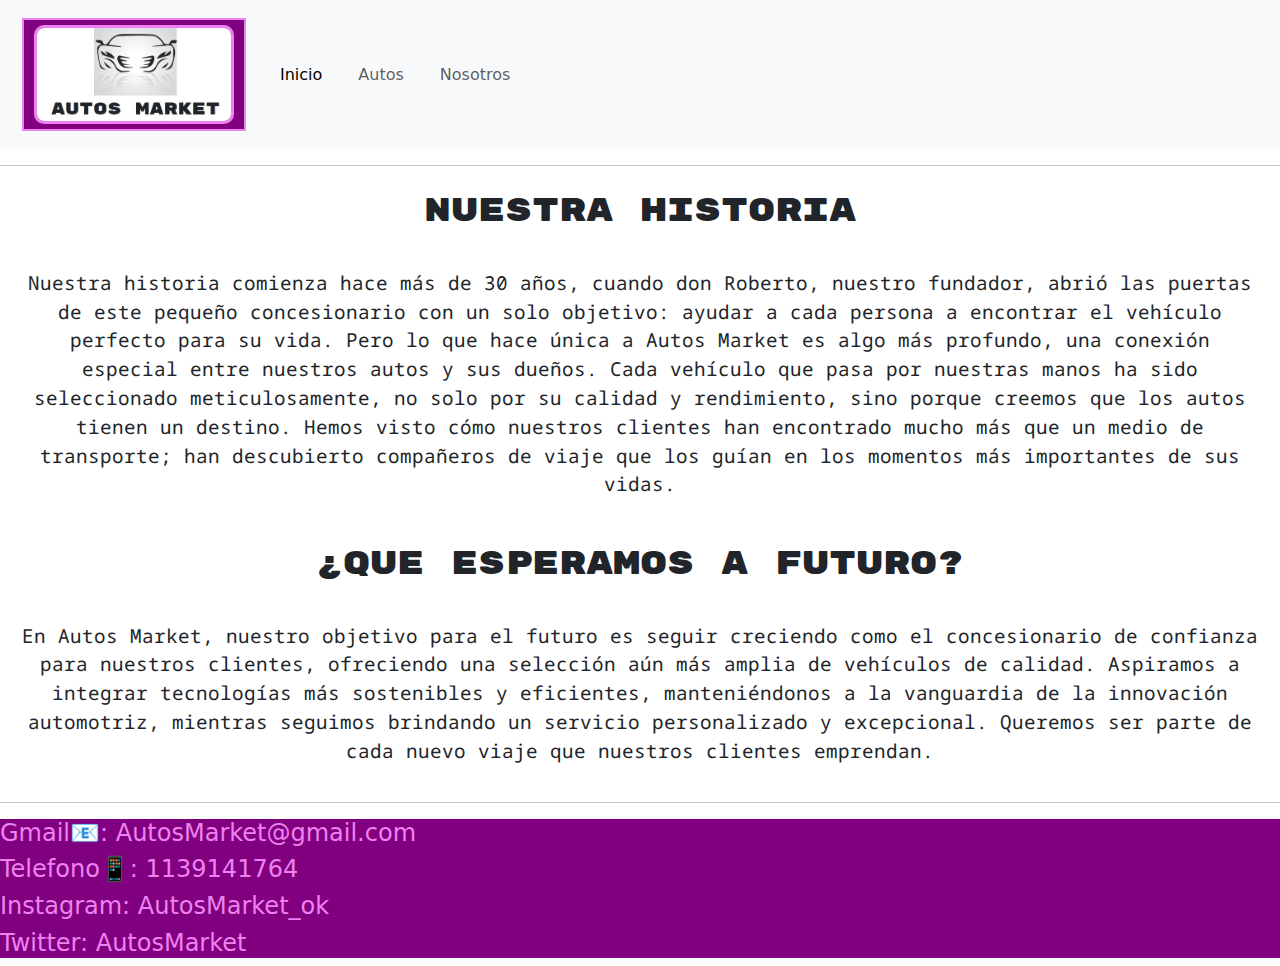
==== pages/nosotros.html @ d1e1c7ce "Add files via upload" ====
<!DOCTYPE html>
<html lang="en">
<head>
    <meta charset="UTF-8">
    <meta name="viewport" content="width=device-width, initial-scale=1.0">
    <title>AutosMarket</title>
    <link rel="stylesheet" href="../CSS/style.css">
    <link rel="preconnect" href="https://fonts.googleapis.com">
<link rel="preconnect" href="https://fonts.gstatic.com" crossorigin>
<link href="https://fonts.googleapis.com/css2?family=Rubik+Mono+One&display=swap" rel="stylesheet">
<link rel="preconnect" href="https://fonts.googleapis.com">
<link rel="preconnect" href="https://fonts.gstatic.com" crossorigin>
<link href="https://fonts.googleapis.com/css2?family=Noto+Sans+Mono:wght@100..900&display=swap" rel="stylesheet">
<link href="https://cdn.jsdelivr.net/npm/bootstrap@5.3.3/dist/css/bootstrap.min.css" rel="stylesheet" integrity="sha384-QWTKZyjpPEjISv5WaRU9OFeRpok6YctnYmDr5pNlyT2bRjXh0JMhjY6hW+ALEwIH" crossorigin="anonymous">
</head>
<body>
    <header>
        <nav class="navbar navbar-expand-lg bg-body-tertiary">
            <div class="container-fluid">
              <a class="navbar-brand" href="#"><img class="imgLogo" src="../img/logo.jpg" alt="logo"></a>
              <button class="navbar-toggler" type="button" data-bs-toggle="collapse" data-bs-target="#navbarNavAltMarkup" aria-controls="navbarNavAltMarkup" aria-expanded="false" aria-label="Toggle navigation">
                <span class="navbar-toggler-icon"></span>
              </button>
              <div class="collapse navbar-collapse" id="navbarNavAltMarkup">
                <div class="navbar-nav">
                  <a class="nav-link active" aria-current="page" href="../index.html">Inicio</a>
                  <a class="nav-link" href="autos.html">Autos</a>
                  <a class="nav-link" href="#">Nosotros</a>
                </div>
              </div>
            </div>
          </nav>
        <hr>
    </header>

    <main>
        <section>
            <h2>Nuestra historia</h2>
            <p>Nuestra historia comienza hace más de 30 años, cuando don Roberto, nuestro fundador, abrió las puertas de este pequeño concesionario con un solo objetivo: ayudar a cada persona a encontrar el vehículo perfecto para su vida. Pero lo que hace única a Autos Market es algo más profundo, una conexión especial entre nuestros autos y sus dueños.
            
            Cada vehículo que pasa por nuestras manos ha sido seleccionado meticulosamente, no solo por su calidad y rendimiento, sino porque creemos que los autos tienen un destino. Hemos visto cómo nuestros clientes han encontrado mucho más que un medio de transporte; han descubierto compañeros de viaje que los guían en los momentos más importantes de sus vidas.</p>
        </section>

        <section>
            <h2>¿Que esperamos a futuro?</h2>
            <p>	En Autos Market, nuestro objetivo para el futuro es seguir creciendo como el concesionario de confianza para nuestros clientes, ofreciendo una selección aún más amplia de vehículos de calidad. Aspiramos a integrar tecnologías más sostenibles y eficientes, manteniéndonos a la vanguardia de la innovación automotriz, mientras seguimos brindando un servicio personalizado y excepcional. Queremos ser parte de cada nuevo viaje que nuestros clientes emprendan. </p>
        </section>
        <hr>
    </main>

    
    <footer>
        <h4>Gmail📧: AutosMarket@gmail.com</h4>
        <h4>Telefono📱: 1139141764</h4>
        <h4>Instagram: AutosMarket_ok</h4>
        <h4>Twitter: AutosMarket</h4>

        <script src="https://cdn.jsdelivr.net/npm/bootstrap@5.3.3/dist/js/bootstrap.bundle.min.js" integrity="sha384-YvpcrYf0tY3lHB60NNkmXc5s9fDVZLESaAA55NDzOxhy9GkcIdslK1eN7N6jIeHz" crossorigin="anonymous"></script>
    </footer>
---- CSS/style.css ----
*{
    margin: 0;
    padding: 0;
}

body{
    background-color: rgb(160, 93, 160);
}

h1, h2, h3{
    color: purple;
    padding: 10px;
    text-align: center;
    font-family: "Rubik Mono One", monospace;
}

.logo{
        text-align: center;
}

ul{
    list-style-type: none;
}

li{
    font-family: "Noto Sans Mono", monospace;
    margin: 10px;
    display: inline-block;
}

a{
    color: violet;
    font-size: 1.2rem;
    font-weight: bold;
    margin: 10px;
    border: violet 2px solid;
    padding: 10px;
    background-color: purple;
}

p{
    font-family: "Noto Sans Mono", monospace;
    padding: 20px;
    line-height: 1.5;
    font-size: 1.2rem;
}

.tiposAutos{
    padding: 20px;
    line-height: 1.5;
    font-size: 1.2rem;
}

footer{
    background-color: purple;
    color: violet;
}

.imgAutos{
    width: 400px;
    border-radius: 20px;
    padding: 10px;
}

main{
    text-align: center;
}

.precioAuto{
    color: violet;
    font-size: 1.2rem;
    font-weight: bold;
    margin: 10px;
    border: violet 2px solid;
    padding: 10px;
    background-color: purple;
    border-radius: 10px;
}

.imgLogo{
    width: 200px;
    border: violet 3px solid;
    border-radius: 10px;

}
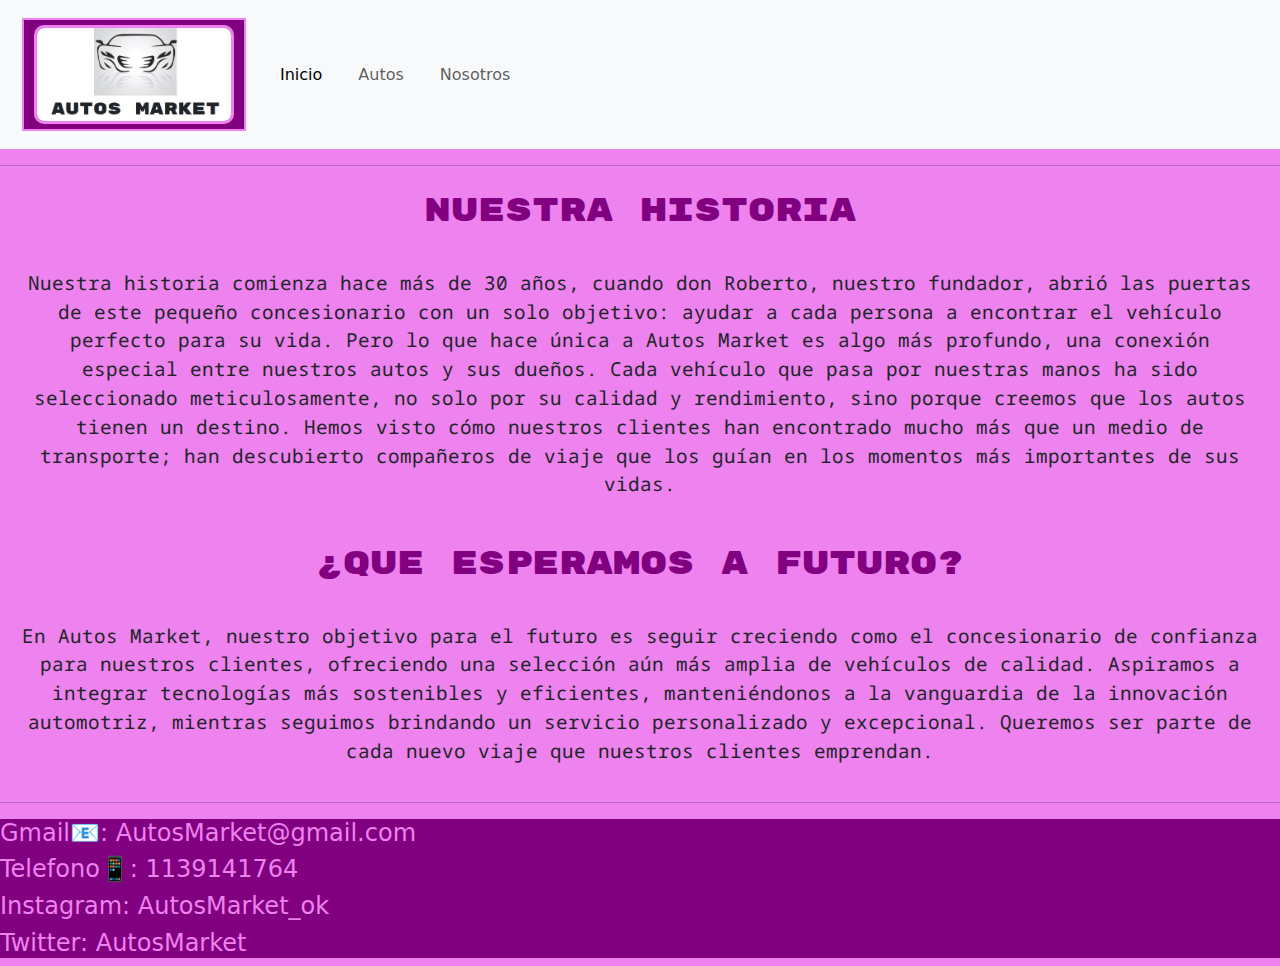
==== commit f794956c: "Add files via upload" ====
--- a/pages/nosotros.html
+++ b/pages/nosotros.html
@@ -4,6 +4,7 @@
     <meta charset="UTF-8">
     <meta name="viewport" content="width=device-width, initial-scale=1.0">
     <title>AutosMarket</title>
+    <link href="https://cdn.jsdelivr.net/npm/bootstrap@5.3.3/dist/css/bootstrap.min.css" rel="stylesheet" integrity="sha384-QWTKZyjpPEjISv5WaRU9OFeRpok6YctnYmDr5pNlyT2bRjXh0JMhjY6hW+ALEwIH" crossorigin="anonymous">
     <link rel="stylesheet" href="../CSS/style.css">
     <link rel="preconnect" href="https://fonts.googleapis.com">
 <link rel="preconnect" href="https://fonts.gstatic.com" crossorigin>
@@ -11,7 +12,7 @@
 <link rel="preconnect" href="https://fonts.googleapis.com">
 <link rel="preconnect" href="https://fonts.gstatic.com" crossorigin>
 <link href="https://fonts.googleapis.com/css2?family=Noto+Sans+Mono:wght@100..900&display=swap" rel="stylesheet">
-<link href="https://cdn.jsdelivr.net/npm/bootstrap@5.3.3/dist/css/bootstrap.min.css" rel="stylesheet" integrity="sha384-QWTKZyjpPEjISv5WaRU9OFeRpok6YctnYmDr5pNlyT2bRjXh0JMhjY6hW+ALEwIH" crossorigin="anonymous">
+
 </head>
 <body>
     <header>
--- a/CSS/style.css
+++ b/CSS/style.css
@@ -4,7 +4,7 @@
 }
 
 body{
-    background-color: rgb(160, 93, 160);
+    background-color: violet;
 }
 
 h1, h2, h3{
@@ -86,3 +86,4 @@
 
   
   
+  
